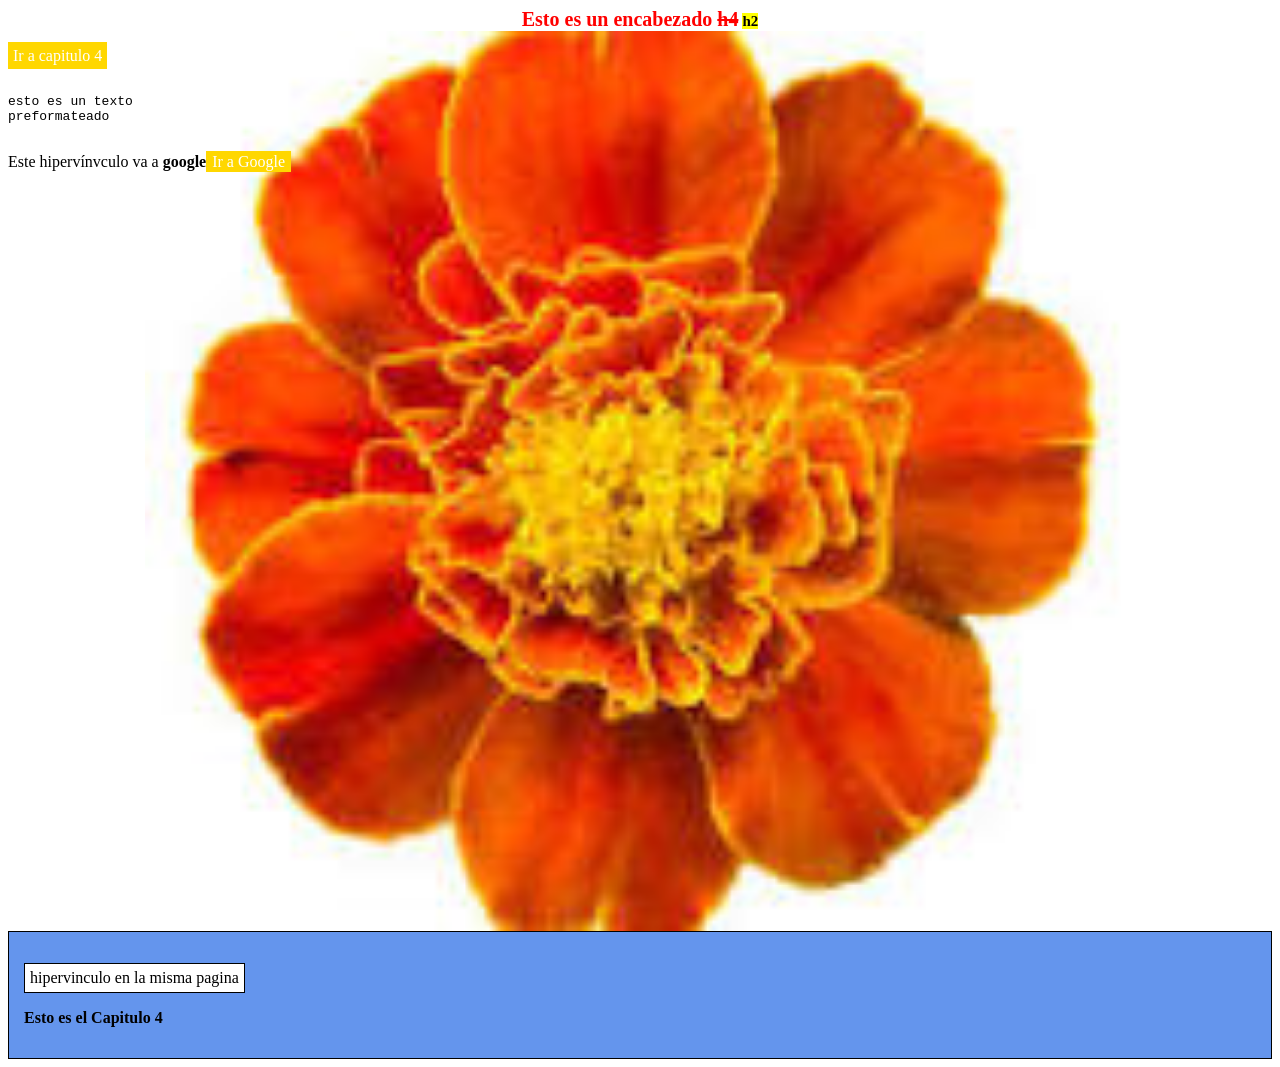
==== Ej2_texto.html @ 73ec0fe1 "initial commit" ====
<!DOCTYPE html>
<html lang="es">
    <head>
        <meta charset="UTF-8">
        <meta name="viewport" content="width=device-width, initial-scale=1.0">
        <title>Ejercicio 2</title>
        <link rel="stylesheet" href="css/estiloej2.css">
    </head>
    <body>
        <header>
                <h4>Esto es un encabezado <del>h4</del></h4> 
                <h2><mark><b>h2</b></mark></h2>  
        </header>

        <main>  
            <p><a href="#capitulo4" class="caja">Ir a capitulo 4</a></p>
            <pre>esto es un texto<br/>preformateado</pre>

            <p>
                Este hipervínvculo va a <b>google</b><a href="https://www.google.com" class="caja-google">Ir a Google</a>
            </p>

            
        </main>
        
        <footer>
            <div class="seccion-capitulo">
                <p id="capitulo4"class="caja-blanca">hipervinculo en la misma pagina</p>
                <p><b>Esto es el Capitulo 4</b></p>
            </div>

        </footer>
    </body>
</html>
---- css/estiloej2.css ----
main {
    background-image: url("../img/flor.png");
    background-repeat: no-repeat; 
    background-position: center 30%;  
    background-size: contain;          
    margin: 0;
    min-height: 100vh;                
    display: flex;
    flex-direction: column
}

header {
   text-align: center;
}

h4 {
    display: inline-block;
    color:red;
    margin: 0;
    font-size: 20px;
}

h2 {
    display: inline-block;
    font-size: 15px;
    margin: 0;
}



.caja {
    color: white;
    text-decoration: none;
    background-color: gold ;
    padding: 5px;
    margin-bottom: 10px;
    width: fit-content;
    
}

.seccion-capitulo {
    background-color: #6495ED;
    padding: 15px;
    border: 1px solid black;
    margin-top: auto;     
    width: 100%;
    box-sizing: border-box;
}

.caja-google {
   background-color: gold;
    padding: 2px 6px;
    text-decoration: none;
    color: white;
}

.caja-blanca {
    background-color: white;
    border: 1px solid black;
    padding: 5px;
    width: fit-content;
}
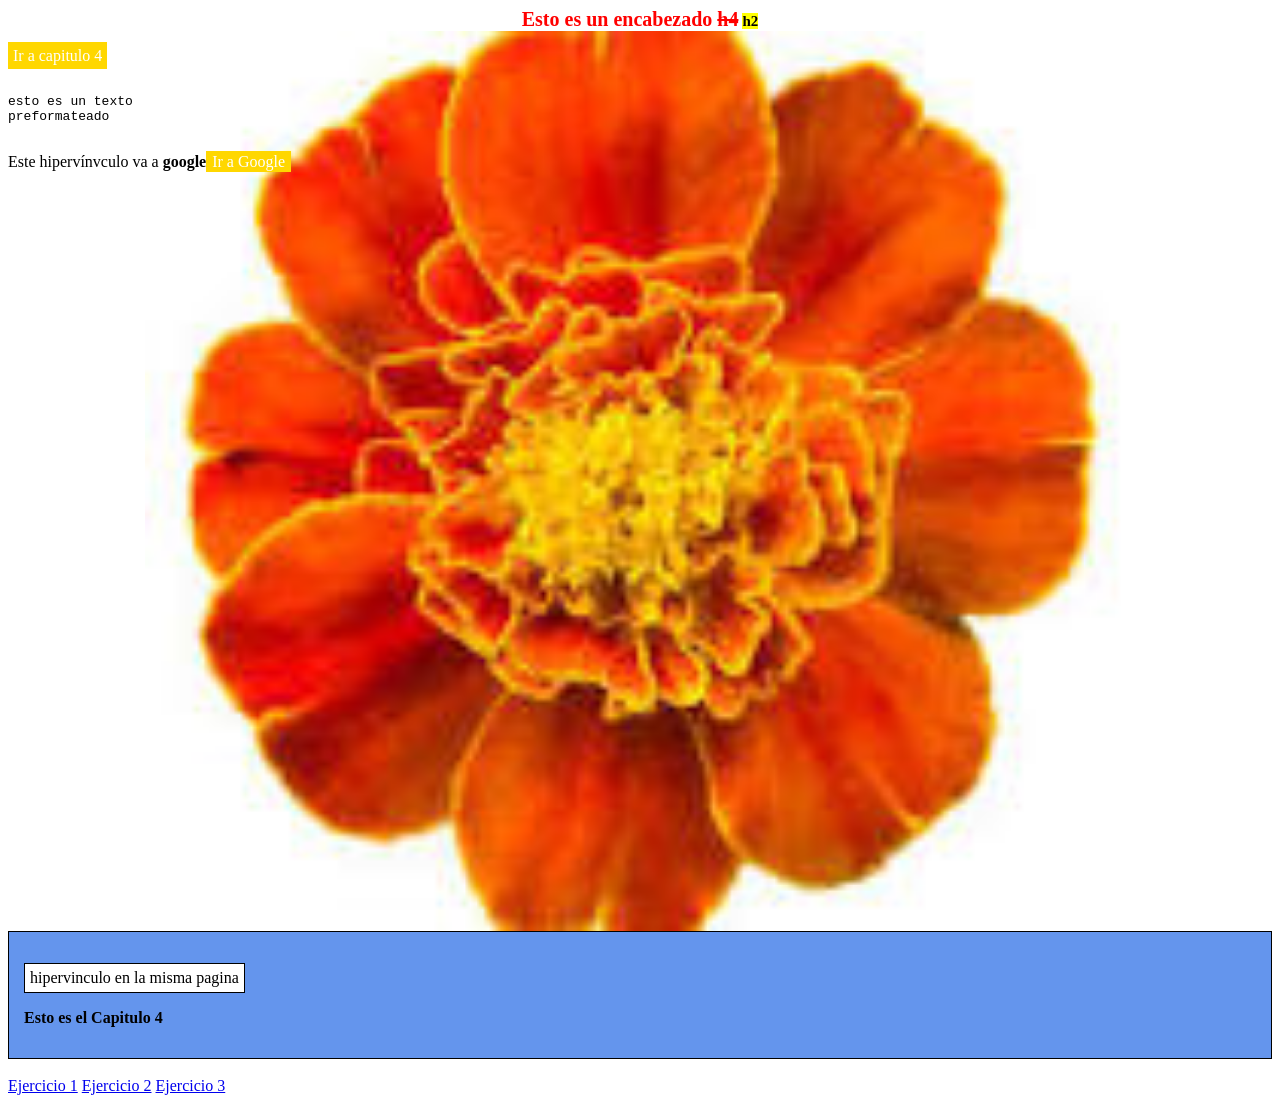
==== commit 0c1f25c4: "Actualizacion y unificacion en index" ====
--- a/Ej2_texto.html
+++ b/Ej2_texto.html
@@ -30,5 +30,11 @@
             </div>
 
         </footer>
+        <br/>
+         <nav>
+            <a class="enlace-menu" href="index.html">Ejercicio 1</a>
+            <a class="enlace-menu" href="Ej2_texto.html">Ejercicio 2</a>
+			<a class="enlace-menu" href="Ej3_texto.html">Ejercicio 3</a>
+        </nav>
     </body>
 </html>
